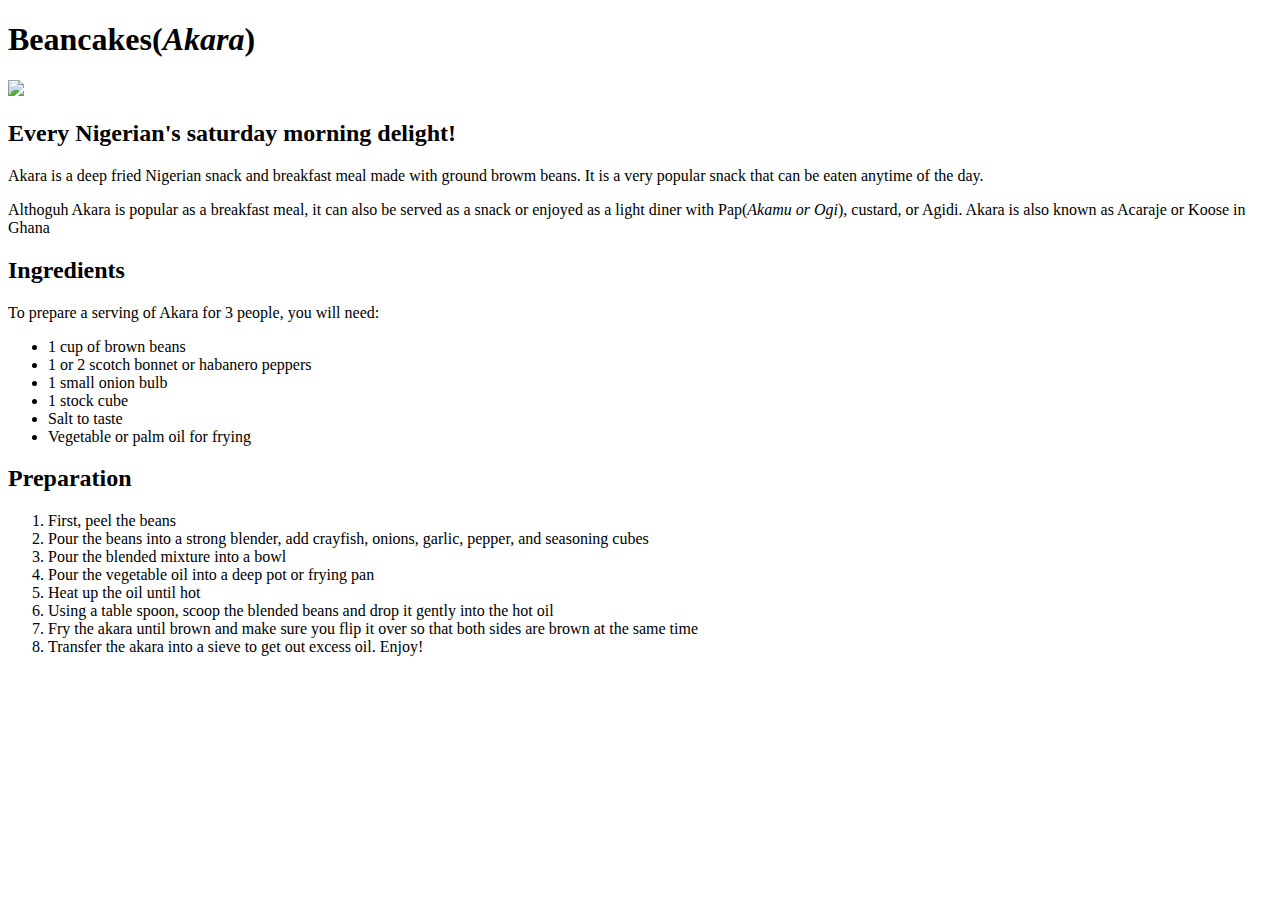
==== recipes/beancakes.html @ f2f34f9c "Homepage and recipe pages commit" ====
<!DOCTYPE html>
<html lang="en">
<head>
    <meta charset="UTF-8">
    <meta http-equiv="X-UA-Compatible" content="IE=edge">
    <meta name="viewport" content="width=device-width, initial-scale=1.0">
    <title>Document</title>
</head>
<body>
    <h1>Beancakes(<em>Akara</em>)</h1>
    <img src="https://images.app.goo.gl/P9EYvJiNHfgndBqJ8">
    <h2>Every Nigerian's saturday morning delight!</h2>
    <p>Akara is a deep fried Nigerian snack and breakfast meal made with ground browm
        beans. It is a very popular snack that can be eaten anytime of the day.
    </p>
    <p>Althoguh Akara is popular as a breakfast meal, it can also be served as a snack or enjoyed as a light diner with 
        Pap(<em>Akamu or Ogi</em>), custard, or Agidi. Akara is also known as Acaraje or Koose in Ghana
    </p>
    <h2>Ingredients</h2>
    <p>To prepare a serving of Akara for 3 people, you will need:</p>
    <p>
        <ul>
            <li> 1 cup of brown beans</li>
            <li>1 or 2 scotch bonnet or habanero peppers</li>
            <li>1 small onion bulb </li>
            <li>1 stock cube</li>
            <li>Salt to taste</li>
            <li>Vegetable or palm oil for frying</li>
        </ul>
    </p>
    <h2>Preparation</h2>
    <p>
        <ol>
            <li>First, peel the beans</li>
            <li>Pour the beans into a strong blender, add crayfish, onions, garlic, pepper, and seasoning cubes</li>
            <li>Pour the blended mixture into a bowl</li>
            <li>Pour the vegetable oil into a deep pot or frying pan</li>
            <li>Heat up the oil until hot</li>
            <li>Using a table spoon, scoop the blended beans and drop it gently into the hot oil</li>
            <li>Fry the akara until brown and make sure you flip it over so that both sides are brown at the same time</li>
            <li>Transfer the akara into a sieve to get out excess oil. Enjoy!</li>
        </ol>
    </p>

</body>
</html>
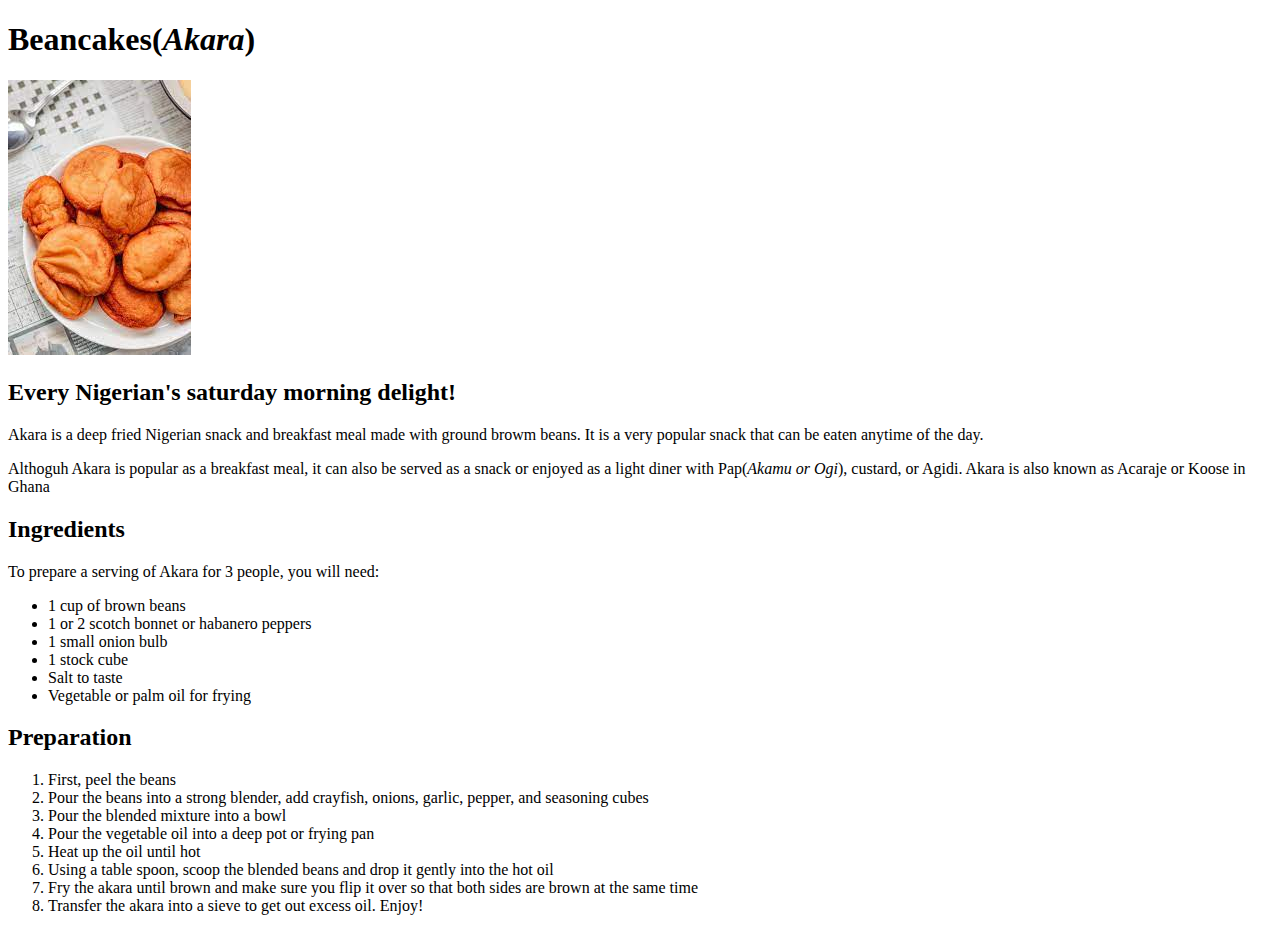
==== commit 9a52b36c: "Fix image link and recipe listing" ====
--- a/recipes/beancakes.html
+++ b/recipes/beancakes.html
@@ -8,7 +8,7 @@
 </head>
 <body>
     <h1>Beancakes(<em>Akara</em>)</h1>
-    <img src="https://images.app.goo.gl/P9EYvJiNHfgndBqJ8">
+    <img src="../images/akara.jpg">
     <h2>Every Nigerian's saturday morning delight!</h2>
     <p>Akara is a deep fried Nigerian snack and breakfast meal made with ground browm
         beans. It is a very popular snack that can be eaten anytime of the day.
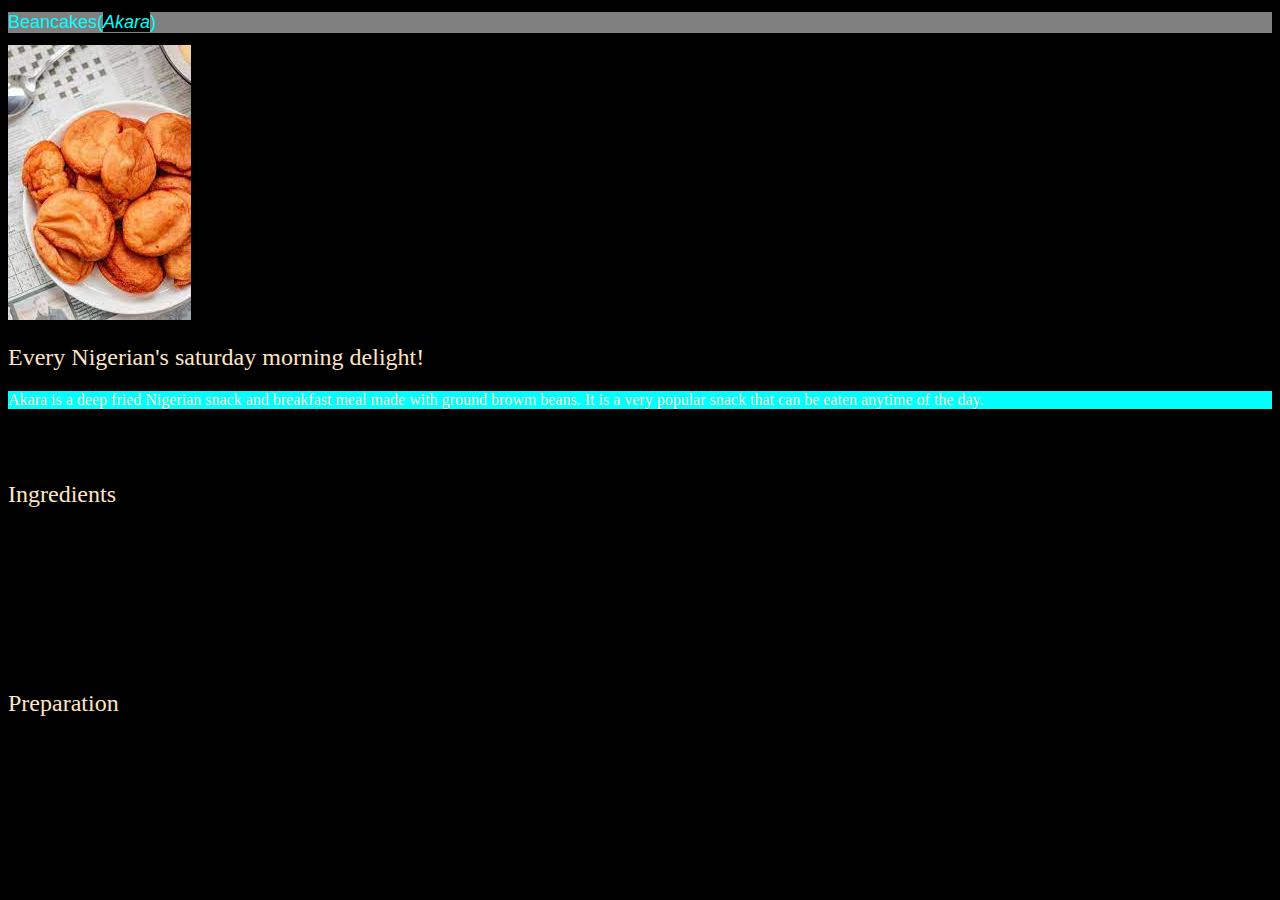
==== commit 4e35cbe9: "Add basic CSS styles." ====
--- a/recipes/beancakes.html
+++ b/recipes/beancakes.html
@@ -5,12 +5,13 @@
     <meta http-equiv="X-UA-Compatible" content="IE=edge">
     <meta name="viewport" content="width=device-width, initial-scale=1.0">
     <title>Document</title>
+    <link rel="stylesheet" href="style.css" >
 </head>
 <body>
     <h1>Beancakes(<em>Akara</em>)</h1>
     <img src="../images/akara.jpg">
     <h2>Every Nigerian's saturday morning delight!</h2>
-    <p>Akara is a deep fried Nigerian snack and breakfast meal made with ground browm
+    <p class="preview">Akara is a deep fried Nigerian snack and breakfast meal made with ground browm
         beans. It is a very popular snack that can be eaten anytime of the day.
     </p>
     <p>Althoguh Akara is popular as a breakfast meal, it can also be served as a snack or enjoyed as a light diner with 
--- a/recipes/style.css
+++ b/recipes/style.css
@@ -0,0 +1,21 @@
+* {
+    background-color: black;
+}
+h1 {
+    font-family: 'Lucida Sans', 'Lucida Sans Regular', 'Lucida Grande', 'Lucida Sans Unicode', Geneva, Verdana, sans-serif;
+    font-size: large;
+    font-weight: 500;
+    color: aqua;
+    background-color: grey;
+}
+h2 {
+    background-color: black;
+    color: bisque;
+    font-family: 'Times New Roman', Times, serif;
+    font-weight: 300;
+}
+.preview { 
+    background-color: aqua;
+    color: bisque;
+
+}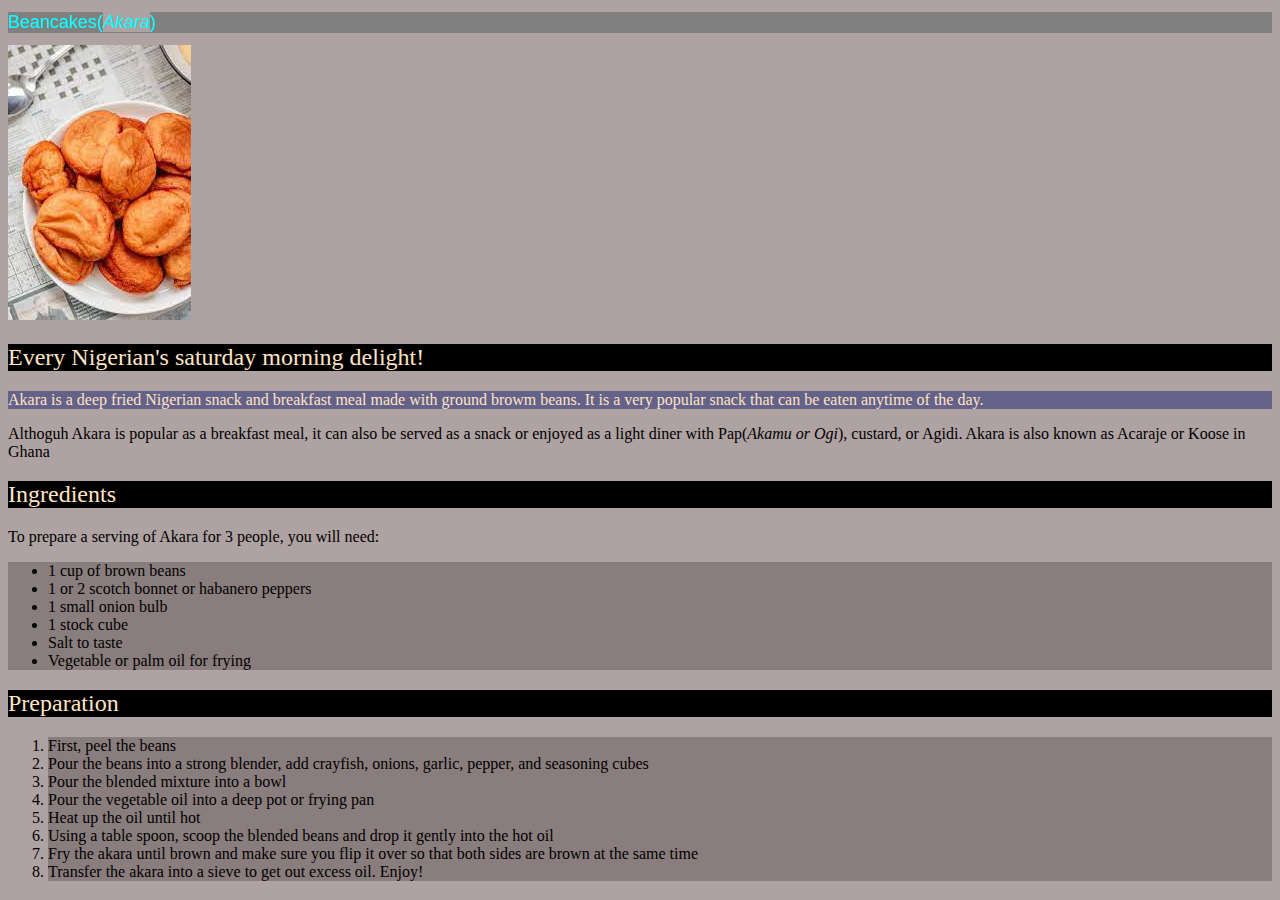
==== commit c0773be8: "Fix issue of CSS not linking to recipe pages" ====
--- a/recipes/beancakes.html
+++ b/recipes/beancakes.html
@@ -4,8 +4,8 @@
     <meta charset="UTF-8">
     <meta http-equiv="X-UA-Compatible" content="IE=edge">
     <meta name="viewport" content="width=device-width, initial-scale=1.0">
-    <title>Document</title>
-    <link rel="stylesheet" href="style.css" >
+    <title>Beancakes</title>
+    <link rel="stylesheet" href="../style.css">
 </head>
 <body>
     <h1>Beancakes(<em>Akara</em>)</h1>
--- a/style.css
+++ b/style.css
@@ -0,0 +1,24 @@
+* {
+    background-color: rgb(175, 162, 162);
+}
+h1 {
+    font-family: 'Lucida Sans', 'Lucida Sans Regular', 'Lucida Grande', 'Lucida Sans Unicode', Geneva, Verdana, sans-serif;
+    font-size: large;
+    font-weight: 500;
+    color: aqua;
+    background-color: grey;
+}
+ul, li, div {
+    background-color: rgb(138, 125, 125);
+}
+h2 {
+    background-color: black;
+    color: bisque;
+    font-family: 'Times New Roman', Times, serif;
+    font-weight: 300;
+}
+.preview { 
+    background-color: rgb(100, 98, 137);
+    color: bisque;
+
+}